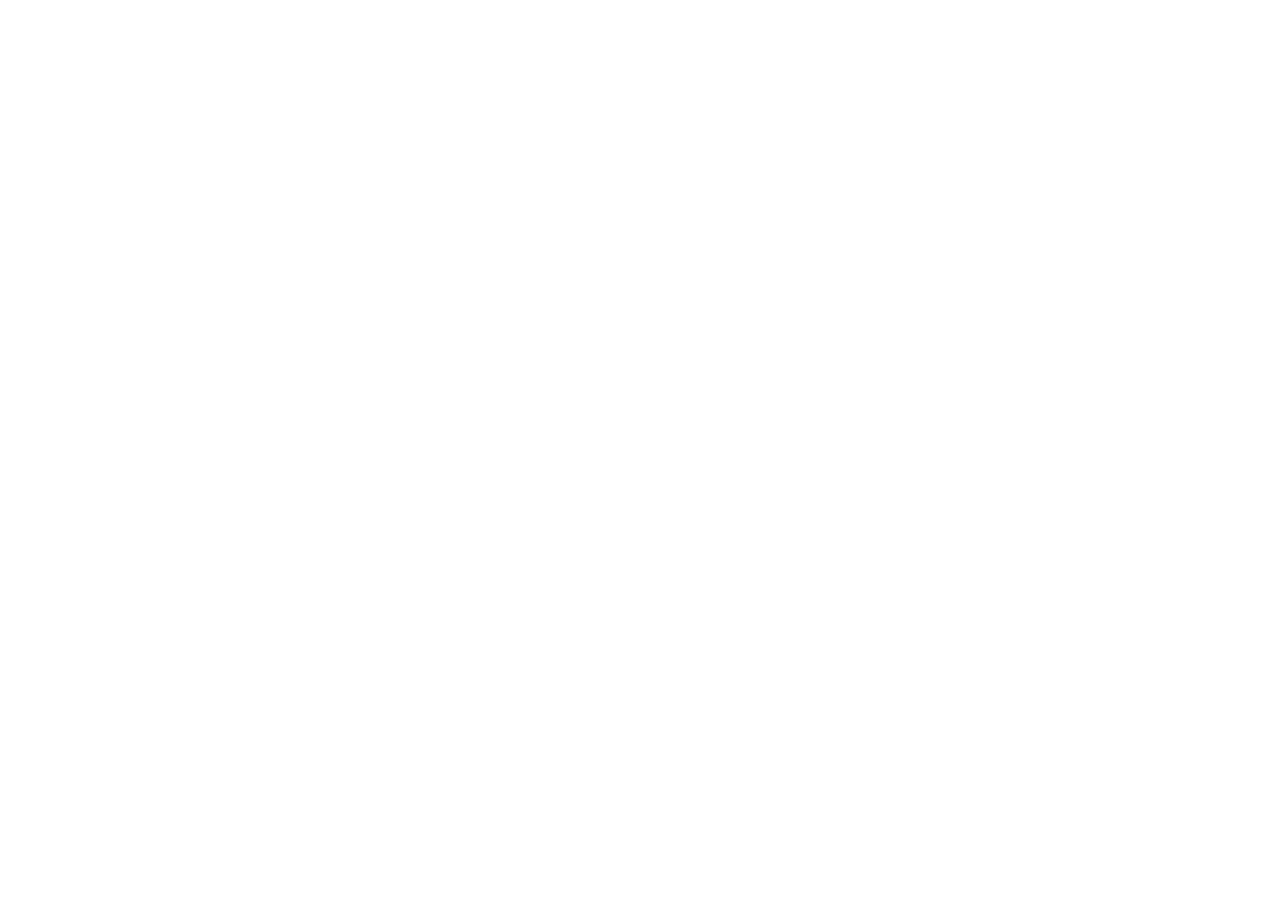
==== detailinfo.html @ 79665b55 "- Modificado navbar - Añadido imagen de hero" ====
<!DOCTYPE html>
<html lang="en">
   <head>
      <meta charset="UTF-8" />
      <meta name="viewport" content="width=device-width, initial-scale=1.0" />
      <title>Detail Info</title>
   </head>
   <body></body>
</html>
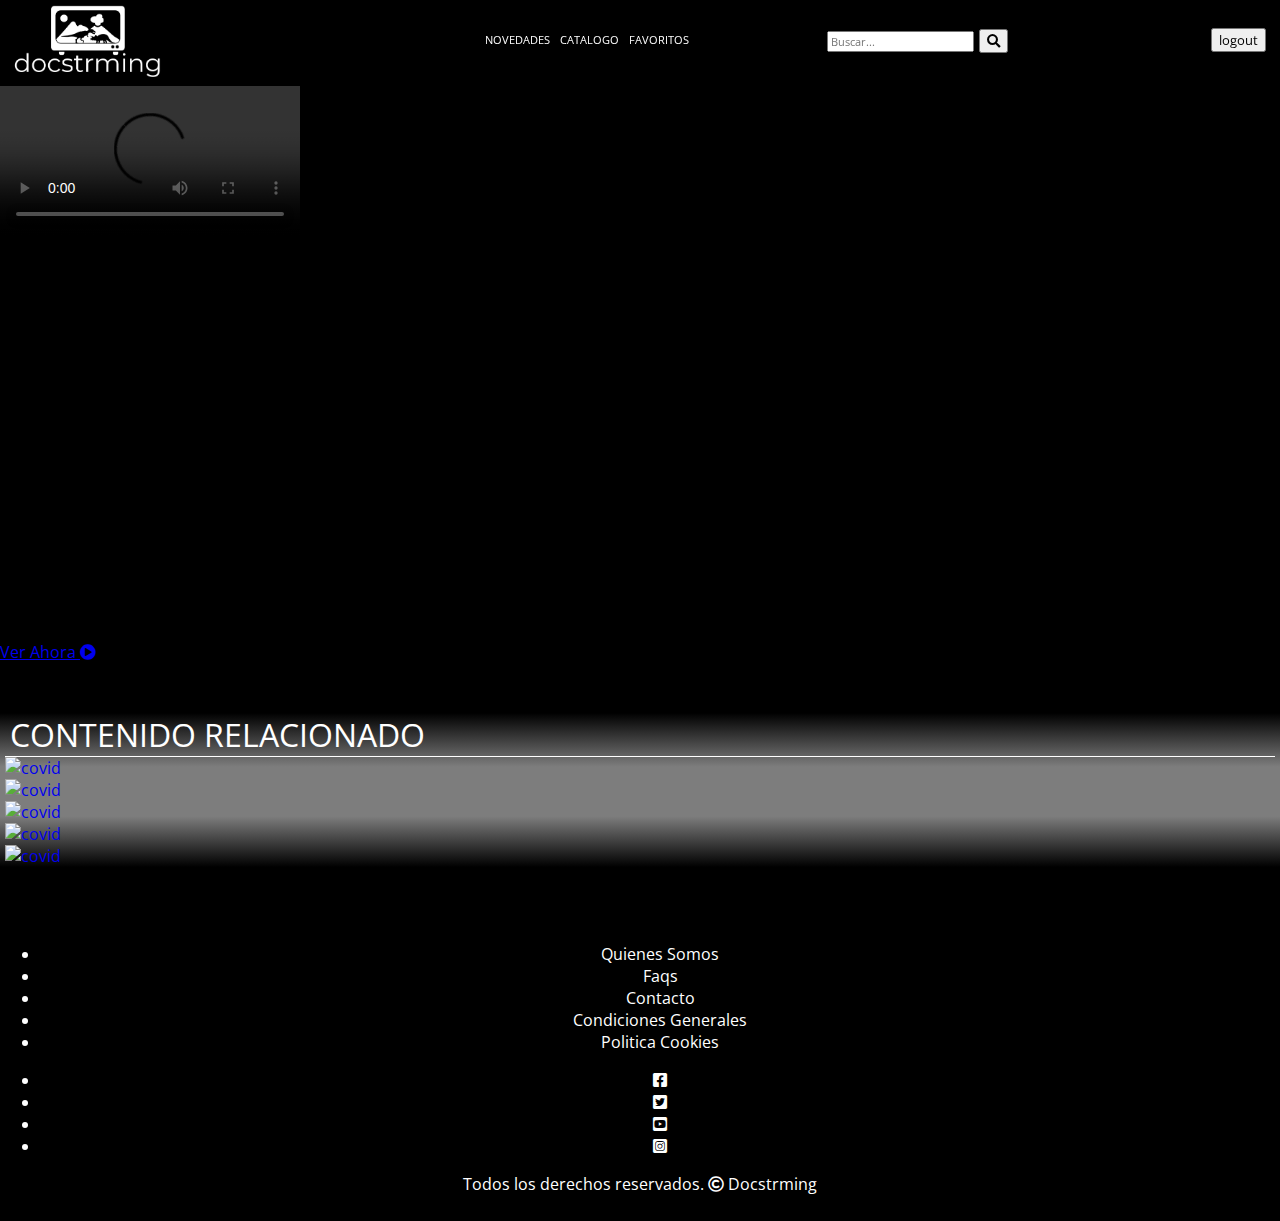
==== commit 83e74941: "- Finalizado pagina comming soon - Arreglos varios" ====
--- a/detailinfo.html
+++ b/detailinfo.html
@@ -3,7 +3,209 @@
    <head>
       <meta charset="UTF-8" />
       <meta name="viewport" content="width=device-width, initial-scale=1.0" />
-      <title>Detail Info</title>
+      <title>DetailInfo</title>
+
+      <link
+         rel="stylesheet"
+         href="https://pro.fontawesome.com/releases/v5.13.0/css/all.css"
+      />
+
+      <link rel="stylesheet" href="./css/reset.css" />
+      <link rel="stylesheet" href="./css/style.css" />
+      <link rel="stylesheet" href="./css/botones.css" />
+      <link rel="stylesheet" href="./css/navbar.css" />
+      <link rel="stylesheet" href="./css/miniatura.css" />
+      <link rel="stylesheet" href="./css/detailinfo.css" />
+      <link rel="stylesheet" href="./css/footer.css" />
    </head>
-   <body></body>
+   <body class="body-detailinfo">
+      <nav class="navbar">
+         <div class="logo">
+            <a href="main.html"><img src="./img/logo.png" alt="logo" /></a>
+         </div>
+
+         <input type="checkbox" id="burger-checkbox" />
+         <label for="burger-checkbox" class="burger-label">
+            <i class="fas fa-bars"></i>
+         </label>
+
+         <ul class="menu-list">
+            <li class="menu-item"><a href="#novedades">Novedades</a></li>
+            <li class="menu-item"><a href="#catalogo">Catalogo</a></li>
+            <li class="menu-item"><a href="#favoritos">Favoritos</a></li>
+            <li class="search-item">
+               <form action="#">
+                  <input type="search" placeholder="Buscar..." />
+                  <button class="button btn-transparent">
+                     <i class="fas fa-search"></i>
+                  </button>
+               </form>
+            </li>
+         </ul>
+         <form action="index.html" class="logout">
+            <button class="button btn-hollow">logout</button>
+         </form>
+      </nav>
+      <main class="main-detailinfo">
+         <div class="fondo-contenido">
+            <section
+               itemscope
+               itemtype="http://schema.org/Movie"
+               class="ficha-doc"
+            >
+               <h1 itemprop="nombre" class="doc-title">
+                  Inteligencia Artificial
+               </h1>
+               <div class="doc-video">
+                  <video
+                     src="./img/video-trailer2.mp4"
+                     autoplay
+                     controls
+                  ></video>
+               </div>
+               <div class="doc-info">
+                  <h2>Director</h2>
+                  <p itemprop="director">Max Powell</p>
+                  <h3>Genero</h3>
+                  <p itemprop="genero">Ciencia</p>
+
+                  <h3>Sinopsis</h3>
+                  <p>
+                     Suspendisse ultrices sem non felis rhoncus, et lacinia ex
+                     pharetra. Mauris in mauris fringilla, fringilla neque id,
+                     aliquam velit. Mauris porta rutrum velit, sed aliquam lorem
+                     tincidunt at. Nulla eu molestie nisl. Suspendisse eleifend
+                     nulla ut dui molestie, eget dictum ex ultricies. Nam eget
+                     metus tempor, volutpat elit et, maximus sapien.
+                  </p>
+                  <p>
+                     Sed feugiat, enim in elementum vestibulum, ex nisi luctus
+                     ex, sit amet efficitur turpis diam non dolor. Proin
+                     venenatis arcu sit amet dui pharetra, tempus fermentum est
+                     consequat. Integer nisl purus, dignissim sit amet mollis
+                     eget, luctus ut felis. Sed a laoreet orci. Donec pretium
+                     purus nec arcu imperdiet, sed blandit sem tempus.
+                  </p>
+                  <p>
+                     <span>Año:</span> 2020 <span>Puntuación:</span> 3/5
+                     <span>Calificación:</span> 12+
+                  </p>
+               </div>
+               <div class="doc-play">
+                  <a class="button" href="#"
+                     >Ver Ahora <i class="fas fa-play-circle"></i
+                  ></a>
+               </div>
+            </section>
+         </div>
+
+         <section class="section sec-degradada clearfix">
+            <h1>Contenido relacionado</h1>
+            <div class="container-rel">
+               <article class="doc-card">
+                  <a href="./detailinfo.html">
+                     <img src="https://placeimg.com/640/426/tech" alt="covid" />
+                     <div class="info-miniatura">
+                        <h2>Titulo Doc</h2>
+                     </div>
+                  </a>
+               </article>
+               <article class="doc-card">
+                  <a href="./detailinfo.html">
+                     <img src="https://placeimg.com/640/426/tech" alt="covid" />
+                     <div class="info-miniatura">
+                        <h2>Titulo Doc</h2>
+                     </div>
+                  </a>
+               </article>
+               <article class="doc-card">
+                  <a href="./detailinfo.html">
+                     <img src="https://placeimg.com/640/426/tech" alt="covid" />
+                     <div class="info-miniatura">
+                        <h2>Titulo Doc</h2>
+                     </div>
+                  </a>
+               </article>
+               <article class="doc-card">
+                  <a href="./detailinfo.html">
+                     <img src="https://placeimg.com/640/426/tech" alt="covid" />
+                     <div class="info-miniatura">
+                        <h2>Titulo Doc</h2>
+                     </div>
+                  </a>
+               </article>
+               <article class="doc-card">
+                  <a href="./detailinfo.html">
+                     <img src="https://placeimg.com/640/426/tech" alt="covid" />
+                     <div class="info-miniatura">
+                        <h2>Titulo Doc</h2>
+                     </div>
+                  </a>
+               </article>
+            </div>
+         </section>
+      </main>
+      <footer class="footer">
+         <div class="foo-wrapper">
+            <aside class="web-links">
+               <ul class="enlaces-list">
+                  <li><a href="">Quienes Somos</a></li>
+                  <li><a href="">Faqs</a></li>
+                  <li><a href="">Contacto</a></li>
+                  <li><a href="">Condiciones Generales</a></li>
+                  <li><a href="">Politica Cookies</a></li>
+               </ul>
+            </aside>
+
+            <aside class="social-links">
+               <ul class="social-list">
+                  <li>
+                     <a
+                        href="#"
+                        target="_blank"
+                        rel="noreferrer noopener"
+                        class="social-link"
+                     >
+                        <i class="fab fa-facebook-square"></i>
+                     </a>
+                  </li>
+                  <li>
+                     <a
+                        href="#"
+                        target="_blank"
+                        rel="noreferrer noopener"
+                        class="social-link"
+                     >
+                        <i class="fab fa-twitter-square"></i>
+                     </a>
+                  </li>
+                  <li>
+                     <a
+                        href="#"
+                        target="_blank"
+                        rel="noreferrer noopener"
+                        class="social-link"
+                     >
+                        <i class="fab fa-youtube-square"></i>
+                     </a>
+                  </li>
+                  <li>
+                     <a
+                        href="#"
+                        target="_blank"
+                        rel="noreferrer noopener"
+                        class="social-link"
+                     >
+                        <i class="fab fa-instagram-square"></i>
+                     </a>
+                  </li>
+               </ul>
+            </aside>
+         </div>
+         <p>
+            Todos los derechos reservados.
+            <a href="#"> <i class="far fa-copyright"></i> Docstrming</a>
+         </p>
+      </footer>
+   </body>
 </html>
--- a/css/style.css
+++ b/css/style.css
@@ -0,0 +1,98 @@
+@import url("https://fonts.googleapis.com/css2?family=Open+Sans:wght@400;700&family=Monoton&family=Roboto+Mono:ital,wght@1,300&display=swap");
+
+:root {
+   --max-width: 1400px;
+   --menu-height: 80px;
+   --color-primario: #a51c30;
+   --color-secundario: #ac505e;
+   --color-navbar: rgba(165, 28, 48, 0.4);
+}
+* {
+   font-family: "Open Sans", Arial, Helvetica, sans-serif;
+}
+body {
+   background-color: black;
+   overflow-x: hidden;
+}
+
+input[type="email"],
+input[type="password"] {
+   margin-bottom: 1rem;
+   background-color: rgba(125, 125, 125, 0.7);
+   border: none;
+   border-radius: 0.5rem;
+   padding: 0.5rem;
+   font-size: 1.1rem;
+}
+.main {
+   max-width: var(--max-width);
+   margin: 0 auto;
+}
+/* Secciones en general*/
+.section {
+   margin: 5rem auto;
+   color: white;
+   padding: 0 0.5rem;
+}
+.section > h1 {
+   font-weight: normal;
+   margin-bottom: 1rem;
+   padding: 0 0.5rem;
+   text-transform: uppercase;
+   border-bottom: 1px solid white;
+}
+
+/* Secciones con degradado*/
+.section.sec-degradada {
+   background: rgba(0, 0, 0, 1);
+   background: -moz-linear-gradient(
+      top,
+      rgba(0, 0, 0, 1) 0%,
+      rgba(125, 125, 125, 1) 35%,
+      rgba(125, 125, 125, 1) 67%,
+      rgba(0, 0, 0, 1) 100%
+   );
+   background: -webkit-gradient(
+      left top,
+      left bottom,
+      color-stop(0%, rgba(0, 0, 0, 1)),
+      color-stop(35%, rgba(125, 125, 125, 1)),
+      color-stop(67%, rgba(125, 125, 125, 1)),
+      color-stop(100%, rgba(0, 0, 0, 1))
+   );
+   background: -webkit-linear-gradient(
+      top,
+      rgba(0, 0, 0, 1) 0%,
+      rgba(125, 125, 125, 1) 35%,
+      rgba(125, 125, 125, 1) 67%,
+      rgba(0, 0, 0, 1) 100%
+   );
+   background: -o-linear-gradient(
+      top,
+      rgba(0, 0, 0, 1) 0%,
+      rgba(125, 125, 125, 1) 35%,
+      rgba(125, 125, 125, 1) 67%,
+      rgba(0, 0, 0, 1) 100%
+   );
+   background: -ms-linear-gradient(
+      top,
+      rgba(0, 0, 0, 1) 0%,
+      rgba(125, 125, 125, 1) 35%,
+      rgba(125, 125, 125, 1) 67%,
+      rgba(0, 0, 0, 1) 100%
+   );
+   background: linear-gradient(
+      to bottom,
+      rgba(0, 0, 0, 1) 0%,
+      rgba(125, 125, 125, 1) 35%,
+      rgba(125, 125, 125, 1) 67%,
+      rgba(0, 0, 0, 1) 100%
+   );
+   filter: progid:DXImageTransform.Microsoft.gradient( startColorstr='#000000', endColorstr='#000000', GradientType=0 );
+   margin-left: calc(50% - 50vw);
+   margin-right: calc(50% - 50vw);
+}
+.sec-degradada > h1 {
+   margin: 0 auto;
+   max-width: var(--max-width);
+}
--- a/css/navbar.css
+++ b/css/navbar.css
@@ -0,0 +1,143 @@
+/* Navbar responsive usando Mobile First */
+
+.navbar {
+   position: fixed;
+   top: 0;
+   left: 0;
+   width: 100vw;
+   z-index: 9999;
+   height: var(--menu-height);
+   background-color: rgba(0, 0, 0, 0.7);
+
+   display: flex;
+   flex-wrap: wrap;
+   align-items: center;
+   justify-content: space-between;
+   text-align: center;
+}
+
+.navbar .logo {
+   order: 1;
+   flex-basis: 35vw;
+}
+
+.logo img {
+   height: var(--menu-height);
+}
+.logo a {
+   display: block;
+   height: var(--menu-height);
+}
+
+.burger-label {
+   color: white;
+   order: 0;
+   flex-basis: 25vw;
+   text-align: center;
+   font-size: 2.8rem;
+}
+
+#burger-checkbox {
+   display: none;
+}
+
+/* Menu cerrado */
+.navbar .menu-list {
+   order: 3;
+   display: none;
+   text-align: center;
+   list-style: none;
+   font-size: 1.8rem;
+   margin: 0;
+}
+
+.navbar .logout {
+   order: 2;
+   margin-right: 1.4rem;
+   flex-basis: 25vw;
+}
+
+/* Menu abierto */
+#burger-checkbox:checked ~ .menu-list {
+   list-style: none;
+   margin: 0;
+   padding: 0;
+   background-color: rgba(0, 0, 0, 0.7);
+   flex: 1;
+   height: calc(100vh - var(--menu-height));
+
+   display: flex;
+   flex-direction: column;
+   justify-content: space-evenly;
+}
+
+.menu-list a {
+   text-decoration: none;
+   color: white;
+   text-transform: uppercase;
+}
+
+.menu-item > a {
+   display: block;
+   line-height: var(--menu-height);
+}
+
+.search-item {
+   order: -1;
+}
+
+.search-item > input {
+   background: none;
+   border: none;
+   border-bottom: 1px solid white;
+   color: gray;
+   font-size: 1.8rem;
+   width: 70%;
+}
+
+.search-item a {
+   margin-left: 1rem;
+   text-decoration: none;
+}
+
+/* Adaptamos contenido a pantallas mayores */
+@media (min-width: 768px) {
+   .burger-label {
+      display: none;
+   }
+   .navbar {
+      flex-wrap: nowrap;
+   }
+   .navbar a,
+   .navbar input {
+      font-size: 1.1rem;
+      margin-left: 1rem;
+   }
+
+   .navbar .logo,
+   .navbar .logout {
+      flex-basis: auto;
+   }
+   .navbar .menu-list {
+      display: inherit;
+      padding: 0;
+      order: 1;
+      flex-basis: 70%;
+
+      justify-content: flex-end;
+      align-items: center;
+   }
+
+   .menu-list a {
+      transition: color 0.3s ease-in-out;
+   }
+
+   .menu-list a:hover {
+      color: var(--color-primario);
+   }
+
+   .search-item {
+      order: 1;
+      flex-basis: 50%;
+   }
+}
--- a/css/miniatura.css
+++ b/css/miniatura.css
@@ -0,0 +1,49 @@
+.doc-card {
+   position: relative;
+}
+
+.doc-card a,
+.doc-card img {
+   display: block;
+   text-decoration: none;
+}
+
+.info-miniatura h2 {
+   color: white;
+   text-decoration: none;
+   font-weight: normal;
+   font-size: 0.8rem;
+   text-align: center;
+}
+.info-miniatura .no-info-mobile {
+   display: none;
+}
+
+@media (min-width: 768px) {
+   .info-miniatura {
+      position: absolute;
+      bottom: 0;
+      padding: 0.5rem;
+      background-color: rgba(125, 125, 125, 0.6);
+      color: white;
+      text-shadow: 1px 1px 1px rgb(0, 0, 0);
+
+      display: none;
+   }
+   .info-miniatura h2 {
+      font-size: 1.4rem;
+      font-weight: bold;
+      color: var(--color-primario);
+   }
+   .info-miniatura .no-info-mobile {
+      display: block;
+   }
+   .no-info-mobile span {
+      font-weight: 600;
+      text-transform: uppercase;
+   }
+
+   .doc-card:hover .info-miniatura {
+      display: block;
+   }
+}
--- a/css/footer.css
+++ b/css/footer.css
@@ -0,0 +1,15 @@
+.footer {
+   background-color: black;
+   color: white;
+   text-align: center;
+   padding: 1rem 0;
+}
+
+.footer a {
+   color: white;
+   text-decoration: none;
+}
+
+.footer a:hover {
+   color: var(--color-primario);
+}
